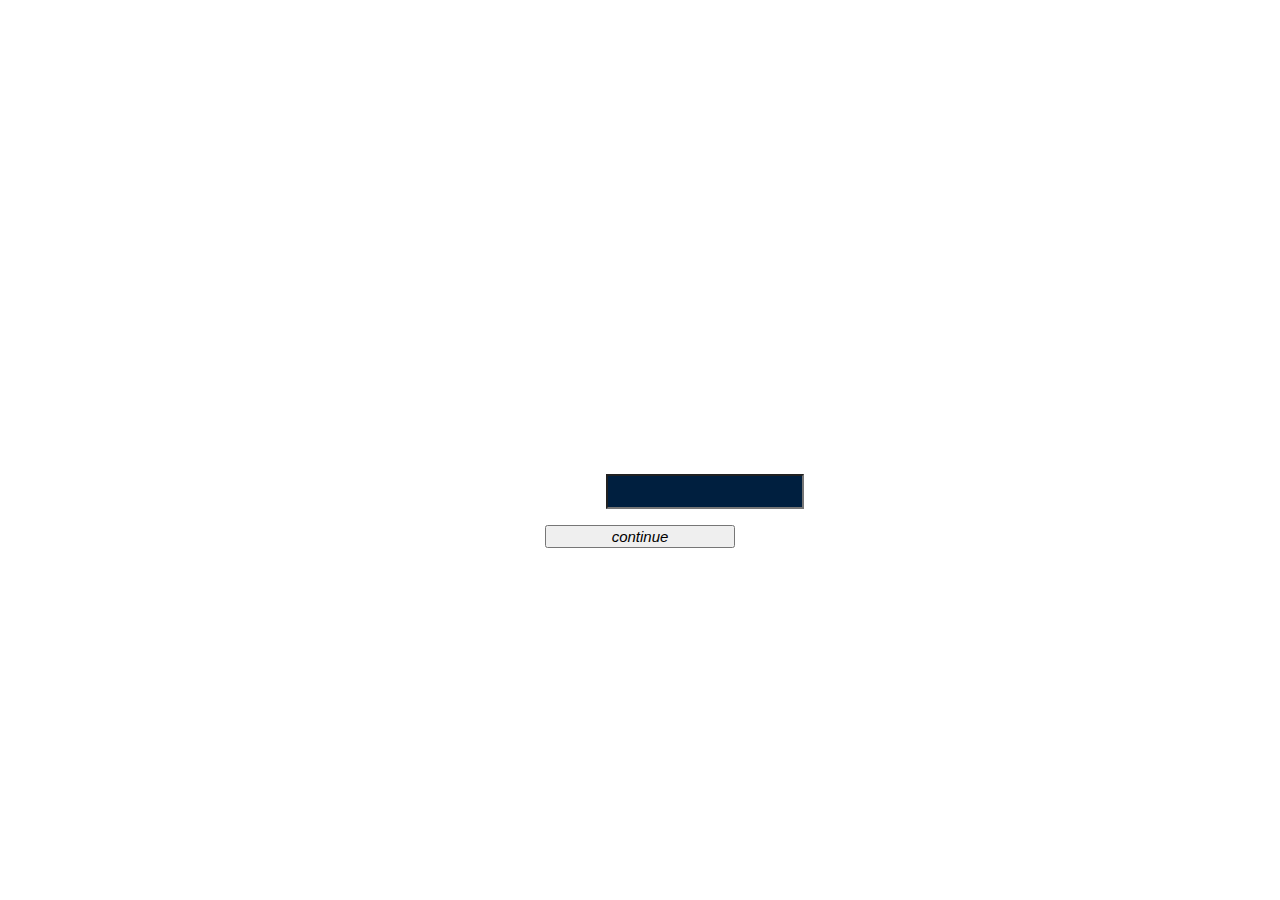
==== intelligence2.html @ d4a6ac4e "started pages and added css" ====
<!DOCTYPE html>
<!--Lindsey Sannar-->
<html>
<head>
<meta charset="utf-8"/>
<link rel="stylesheet" href="intelligence.css">
<title>Intelligence Test </title>
<script type="text/javascript" src="intelligence.js"></script>
</head>
<body>
  <div class="h2">
  <h1><b>Complete the Pattern:</b></h1>
</div>
  <p class="page2">Cautioned&nbsp;&nbsp;=&nbsp; Education</p>
    <p class="page2">Creative&nbsp;&nbsp;=&nbsp;Reactive </p>
      <p class="page2">Wander&nbsp;&nbsp;=&nbsp;Warned </p>
        <p class="page2">Listen&nbsp;&nbsp;=&nbsp;Silent</p>
<p><form class="fillin">
  <br> <br>Leading&nbsp;=&nbsp;<input type="text" name="puzzle1">
</form></p>
<button type="button" class="button" onclick=" ">continue</button>
</body>
</html>
---- intelligence.css ----
body{
  background-image:
  url("http://wallpapercave.com/wp/QwMM79Z.jpg");
  background-repeat: no-repeat;
  background-size:cover;
}
.h1{
  font-size: 35px;
  color:white;
  text-align: center;
font-style: oblique;
}
.intro{
  color:white;
  text-align: center;
  font-size: 30px;
}
.button {
display: block;
width:15%;
margin:0 auto;
position:relative;
font-size: 15px;
font-style:oblique;;
font-weight:normal;
}
button:hover{
  background-color:rgb(68, 79, 142)
;
}
.around{
  text-align: center;
  font-family:font-family: verdana;
    font-size: 25px;
    font-style: oblique;
    color: white;
  }
.h2{
  font-size: 30px;
  color:white;
  text-align: center;
font-style: oblique;
}
.page2{
  color:white;
  text-align: center;
  font-size: 30px;
}
.fillin{
  color:white;
  text-align: center;
  font-size: 30px;}
input{
width:15%;
font-size: 25px;
font-family:font-family: verdana;
font-style:oblique;
font-weight:normal;
background-color: #001f3f
;
color:white;
  }
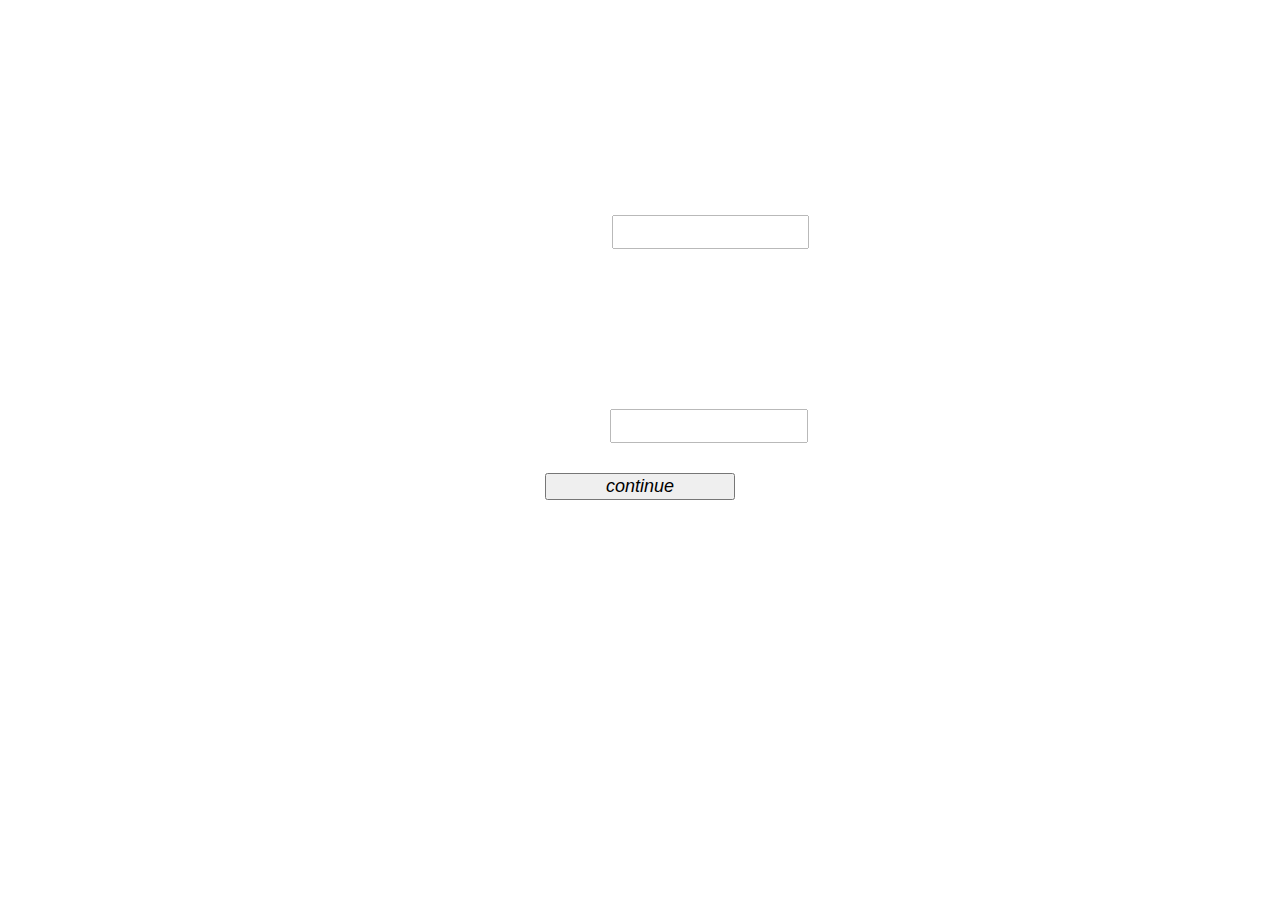
==== commit 58997f3e: "cleaned up my code a bit :)" ====
--- a/intelligence2.html
+++ b/intelligence2.html
@@ -1,23 +1,37 @@
 <!DOCTYPE html>
 <!--Lindsey Sannar-->
 <html>
-<head>
-<meta charset="utf-8"/>
-<link rel="stylesheet" href="intelligence.css">
-<title>Intelligence Test </title>
-<script type="text/javascript" src="intelligence.js"></script>
-</head>
-<body>
-  <div class="h2">
-  <h1><b>Complete the Pattern:</b></h1>
-</div>
-  <p class="page2">Cautioned&nbsp;&nbsp;=&nbsp; Education</p>
-    <p class="page2">Creative&nbsp;&nbsp;=&nbsp;Reactive </p>
-      <p class="page2">Wander&nbsp;&nbsp;=&nbsp;Warned </p>
-        <p class="page2">Listen&nbsp;&nbsp;=&nbsp;Silent</p>
-<p><form class="fillin">
-  <br> <br>Leading&nbsp;=&nbsp;<input type="text" name="puzzle1">
-</form></p>
-<button type="button" class="button" onclick=" ">continue</button>
-</body>
+   <head>
+      <meta charset="utf-8">
+      <link href="intelligence.css" rel="stylesheet">
+      <title>
+         Intelligence Test
+      </title>
+      <script src="intelligence.js" type="text/javascript">
+      </script>
+   </head>
+   <body>
+      <div class="h2">
+         <h1>
+            <b>Complete the Pattern:</b>
+         </h1>
+      </div>
+      <p class="page2">
+         Cautioned&nbsp;&nbsp;=&nbsp; Education
+      </p>
+      <p></p>
+      <form class="fillin">
+         Creative&nbsp;=&nbsp; <input id="question1" name="puzzle1" oninput="validateAnswer1();" style="font-family:Times;" type="text"> <span class="response1style" id="response1"></span> <span class="wrongresponse1style" id="wrongresponse1"></span>
+         <p></p>
+         <p class="page2">
+            Wander&nbsp;&nbsp;=&nbsp;Warned
+         </p>
+         <p class="page2">
+            Listen&nbsp;&nbsp;=&nbsp;Silent
+         </p>
+         <p>
+            Leading&nbsp;=&nbsp; <input id="question2" name="puzzle1" oninput="validateAnswer2();" style="font-family:Times;" type="text"> <span class="response2style" id="response2"></span> <span class="wrongresponse2style" id="wrongresponse2"></span>
+         </p><button class="button" onclick="submitAnswer2();" type="button">continue</button>
+      </form>
+   </body>
 </html>
--- a/intelligence.css
+++ b/intelligence.css
@@ -1,62 +1,93 @@
-body{
-  background-image:
-  url("http://wallpapercave.com/wp/QwMM79Z.jpg");
-  background-repeat: no-repeat;
-  background-size:cover;
+body {
+   background-image: url("http://wallpapercave.com/wp/QwMM79Z.jpg");
+   background-repeat: no-repeat;
+   background-size: cover;
+   font-family: Times;
 }
-.h1{
-  font-size: 35px;
-  color:white;
-  text-align: center;
-font-style: oblique;
+.h1 {
+   font-size: 35px;
+   color: white;
+   text-align: center;
+   font-style: oblique;
 }
-.intro{
-  color:white;
-  text-align: center;
-  font-size: 30px;
+.intro {
+   color: white;
+   text-align: center;
+   font-size: 30px;
 }
 .button {
-display: block;
-width:15%;
-margin:0 auto;
-position:relative;
-font-size: 15px;
-font-style:oblique;;
-font-weight:normal;
+   display: block;
+   width: 15%;
+   margin: 0 auto;
+   position: relative;
+   font-size: 18px;
+   font-style: oblique;
+   ;
+   font-weight: normal;
 }
-button:hover{
-  background-color:rgb(68, 79, 142)
-;
+
+/* once again to stockOverflow for helping me figure out how to format a button*/
+
+
+/*http://stackoverflow.com/questions/7297174/html-button-styles*/
+
+button:hover {
+   background-color: #282D43;
+   color: white;
+   /* thanks to http://paletton.com/#uid=1000u0kllllaFw0g0qFqFg0w0aF for the ability to customize css colors */
 }
-.around{
-  text-align: center;
-  font-family:font-family: verdana;
-    font-size: 25px;
-    font-style: oblique;
-    color: white;
-  }
-.h2{
-  font-size: 30px;
-  color:white;
-  text-align: center;
-font-style: oblique;
+.around {
+   text-align: center;
+   /* font-family: verdana; */
+   font-size: 25px;
+   font-style: oblique;
+   color: white;
 }
-.page2{
-  color:white;
-  text-align: center;
-  font-size: 30px;
+.h2 {
+   font-size: 30px;
+   color: white;
+   text-align: center;
+   font-style: oblique;
 }
-.fillin{
-  color:white;
-  text-align: center;
-  font-size: 30px;}
-input{
-width:15%;
-font-size: 25px;
-font-family:font-family: verdana;
-font-style:oblique;
-font-weight:normal;
-background-color: #001f3f
-;
-color:white;
-  }
+.page2 {
+   color: white;
+   text-align: center;
+   font-size: 30px;
+}
+.fillin {
+   margin: auto;
+   color: white;
+   text-align: center;
+   font-size: 30px;
+}
+input {
+   width: 15%;
+   font-size: 25px;
+   color: #282D43;
+   font-style: oblique;
+   opacity: 0.5;
+}
+.response1style {
+   font-size: 20px;
+   color: green;
+}
+.response2style {
+   font-size: 20px;
+   color: green;
+}
+.response3style {
+   font-size: 20px;
+   color: green;
+}
+.response4style {
+   font-size: 20px;
+   color: green;
+}
+.response5style {
+   font-size: 20px;
+   color: green;
+}
+.response6style {
+   font-size: 20px;
+   color: green;
+}
